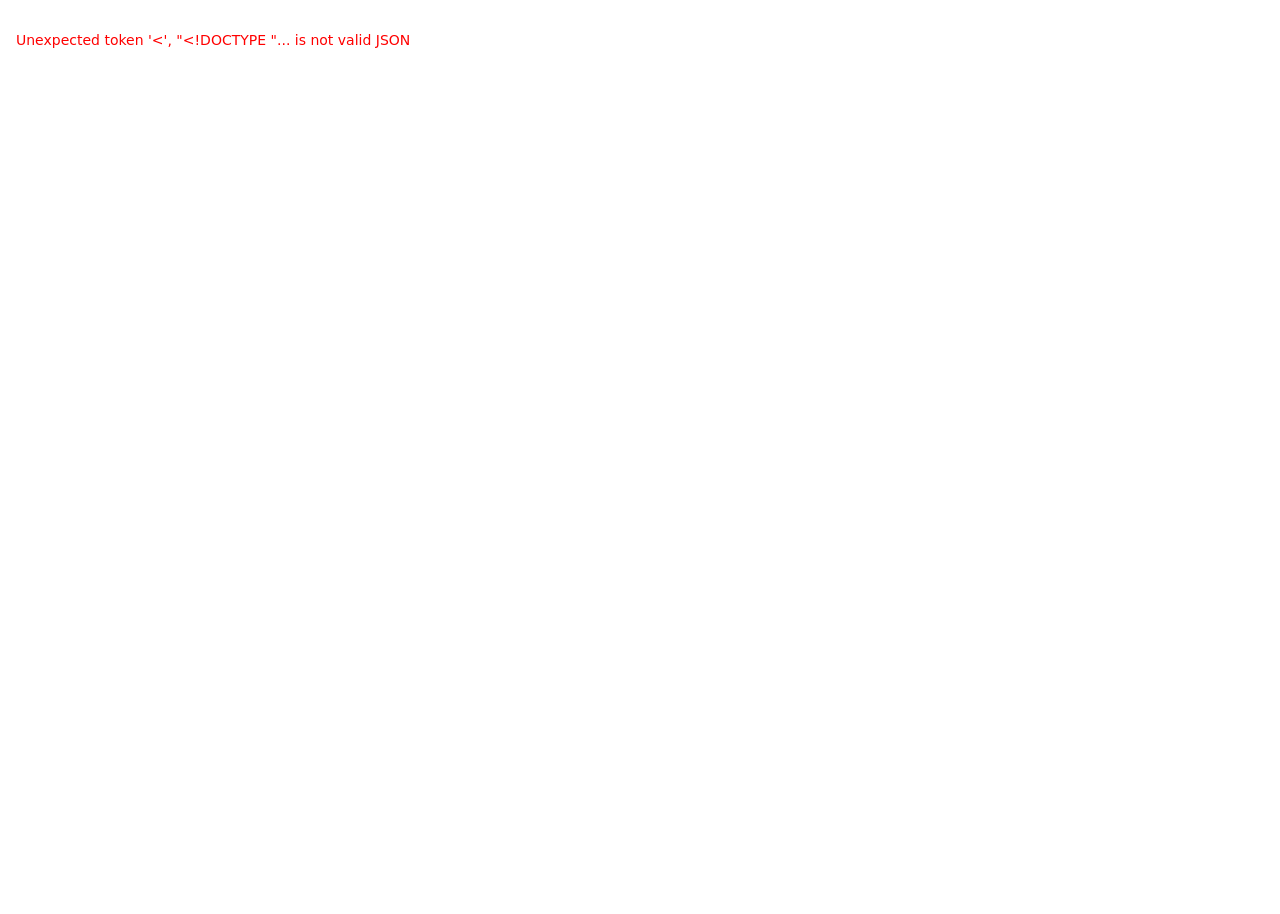
==== app/static/play.html @ 7329a9e6 "TradeDesk 出海工作台：INTERCITY HACK 宁波站赛道二作品 - 询盘收件箱（优先级打分）、询盘回复（英/西语 + 中文内部备忘 + 跨岗位任务） - 多平台上架（Amazon 美国" ====
<!doctype html>
<html lang="zh-CN">
<head>
<meta charset="utf-8">
<meta name="viewport" content="width=device-width, initial-scale=1, viewport-fit=cover">
<title>AI 找茬挑战 · TradeDesk</title>
<link rel="stylesheet" href="style.css?v=9">
<style>
body{background:hsl(var(--background))}
.wrap{max-width:560px;margin:0 auto;padding:16px 16px 40px}
.hero{display:flex;gap:12px;align-items:center;margin:8px 0 16px}
.hero h1{font-size:20px;margin:0}.hero p{margin:2px 0 0;font-size:13px;color:hsl(var(--muted-foreground))}
.text{font-size:19px;line-height:2.1;padding:18px;user-select:none;-webkit-user-select:none}
.tok{display:inline;padding:3px 2px;border-radius:6px;cursor:pointer;transition:background .12s}
.tok.on{background:hsl(var(--brand) / .22);box-shadow:inset 0 -2px 0 hsl(var(--brand))}
.tok.ai{box-shadow:inset 0 -3px 0 hsl(var(--red))}
.tok.ai.on{background:hsl(var(--green) / .25);box-shadow:inset 0 -3px 0 hsl(var(--green))}
.res{display:flex;gap:10px;padding:10px 0;border-top:1px solid hsl(var(--border));font-size:14px}
.res .ok{color:hsl(var(--green))}.res .no{color:hsl(var(--red))}
.big{font-size:44px;font-weight:800;letter-spacing:-.03em}
.screen{display:grid;grid-template-columns:auto 1fr;gap:48px;align-items:center;max-width:1200px;margin:40px auto;padding:0 24px}
.screen h1{font-size:44px;margin:0 0 8px}.screen p{font-size:20px;color:hsl(var(--muted-foreground))}
#qr{background:#fff;padding:18px;border-radius:18px;box-shadow:var(--shadow-lg)}
#qr img{display:block;width:340px;height:340px;image-rendering:pixelated}
.lb{font-size:22px}.lb .tbl td{padding:12px 14px;font-size:20px}
@media (max-width:900px){.screen{grid-template-columns:1fr}}
</style>
</head>
<body>
<div id="app"></div>
<script src="vendor/qrcode.js"></script>
<script src="play.js?v=1"></script>
</body>
</html>
---- app/static/style.css ----
/* TradeDesk — design tokens adapted from shadcn/ui (MIT, zinc theme), icons from Lucide (ISC). */
:root{
  --background:0 0% 100%; --foreground:240 10% 3.9%;
  --card:0 0% 100%; --muted:240 4.8% 95.9%; --muted-foreground:240 3.8% 46.1%;
  --border:240 5.9% 90%; --ring:240 5.9% 10%;
  --primary:240 5.9% 10%; --primary-foreground:0 0% 98%;
  --accent:240 4.8% 95.9%;
  --brand:221 83% 53%; --brand-soft:221 100% 97%;
  --red:0 72% 51%; --red-soft:0 86% 97%; --amber:32 95% 44%; --amber-soft:48 100% 96%;
  --green:142 71% 36%; --green-soft:138 76% 97%;
  --mark:48 96% 77%;
  --sidebar:240 4.8% 97.6%;
  --radius:10px;
  --shadow-sm:0 1px 2px rgb(0 0 0 / .05);
  --shadow:0 1px 3px rgb(0 0 0 / .08),0 1px 2px -1px rgb(0 0 0 / .08);
  --shadow-lg:0 10px 30px -10px rgb(0 0 0 / .18);
  color-scheme:light;
}
:root[data-theme="dark"]{
  --background:240 10% 3.9%; --foreground:0 0% 98%;
  --card:240 6% 6.5%; --muted:240 3.7% 15.9%; --muted-foreground:240 5% 64.9%;
  --border:240 3.7% 15.9%; --ring:240 4.9% 83.9%;
  --primary:0 0% 98%; --primary-foreground:240 5.9% 10%;
  --accent:240 3.7% 15.9%;
  --brand:217 91% 65%; --brand-soft:221 50% 14%;
  --red:0 84% 66%; --red-soft:0 40% 13%; --amber:38 92% 60%; --amber-soft:38 50% 12%;
  --green:142 65% 52%; --green-soft:142 40% 11%;
  --mark:45 70% 32%;
  --sidebar:240 6% 6%;
  color-scheme:dark;
}
@media (prefers-color-scheme:dark){
  :root:not([data-theme="light"]){
    --background:240 10% 3.9%; --foreground:0 0% 98%;
    --card:240 6% 6.5%; --muted:240 3.7% 15.9%; --muted-foreground:240 5% 64.9%;
    --border:240 3.7% 15.9%; --ring:240 4.9% 83.9%;
    --primary:0 0% 98%; --primary-foreground:240 5.9% 10%;
    --accent:240 3.7% 15.9%;
    --brand:217 91% 65%; --brand-soft:221 50% 14%;
    --red:0 84% 66%; --red-soft:0 40% 13%; --amber:38 92% 60%; --amber-soft:38 50% 12%;
    --green:142 65% 52%; --green-soft:142 40% 11%;
    --mark:45 70% 32%; --sidebar:240 6% 6%;
    color-scheme:dark;
  }
}

*{box-sizing:border-box}
html,body{margin:0;height:100%}
body{background:hsl(var(--background));color:hsl(var(--foreground));
  font:14px/1.55 -apple-system,BlinkMacSystemFont,"SF Pro Text","PingFang SC","Hiragino Sans GB","Microsoft YaHei",system-ui,sans-serif;
  -webkit-font-smoothing:antialiased;font-feature-settings:"cv11","ss01"}
a{color:hsl(var(--brand));text-decoration:none}a:hover{text-decoration:underline}
code,.mono{font-family:ui-monospace,"SF Mono",Menlo,Consolas,monospace;font-size:12.5px}
.ic{width:16px;height:16px;flex:none;vertical-align:-3px}
.ic.sm{width:14px;height:14px}.ic.lg{width:20px;height:20px}
::selection{background:hsl(var(--brand) / .25)}

/* ---------- shell */
.shell{display:grid;grid-template-columns:248px 1fr;min-height:100vh}
.sidebar{position:sticky;top:0;height:100vh;background:hsl(var(--sidebar));border-right:1px solid hsl(var(--border));display:flex;flex-direction:column;padding:14px 12px}
.brand{display:flex;align-items:center;gap:10px;padding:6px 8px 16px}
.logo{width:34px;height:34px;border-radius:9px;display:grid;place-items:center;color:#fff;
  background:linear-gradient(135deg,hsl(221 83% 53%),hsl(262 83% 58%));box-shadow:0 4px 14px -4px hsl(221 83% 53% / .6)}
.brand b{display:block;font-size:15px;letter-spacing:-.01em}.brand small{color:hsl(var(--muted-foreground));font-size:12px}
.nav-label{font-size:11px;font-weight:600;color:hsl(var(--muted-foreground));text-transform:uppercase;letter-spacing:.06em;padding:12px 10px 6px}
.nav{display:flex;flex-direction:column;gap:2px}
.nav button{all:unset;display:flex;align-items:center;gap:10px;padding:8px 10px;border-radius:8px;cursor:pointer;color:hsl(var(--muted-foreground));font-weight:500}
.nav button:hover{background:hsl(var(--accent));color:hsl(var(--foreground))}
.nav button.on{background:hsl(var(--card));color:hsl(var(--foreground));box-shadow:var(--shadow);}
.nav button .kbd{margin-left:auto}
.nav button:focus-visible{outline:2px solid hsl(var(--ring));outline-offset:1px}
.side-foot{margin-top:auto;display:flex;flex-direction:column;gap:8px}
.model-card{border:1px solid hsl(var(--border));background:hsl(var(--card));border-radius:var(--radius);padding:10px 12px;font-size:12px}
.model-card .row{display:flex;align-items:center;justify-content:space-between;gap:8px}
.model-card b{font-size:12.5px}
.dot{width:8px;height:8px;border-radius:50%;display:inline-block;background:hsl(var(--green));box-shadow:0 0 0 3px hsl(var(--green) / .18)}
.dot.live{animation:pulse 2s infinite}.dot.replay{background:hsl(var(--amber));box-shadow:0 0 0 3px hsl(var(--amber) / .2)}
@keyframes pulse{0%,100%{box-shadow:0 0 0 3px hsl(var(--green) / .18)}50%{box-shadow:0 0 0 6px hsl(var(--green) / 0)}}

.main{min-width:0;display:flex;flex-direction:column}
.topbar{position:sticky;top:0;z-index:5;display:flex;align-items:center;gap:12px;padding:12px 28px;border-bottom:1px solid hsl(var(--border));
  background:hsl(var(--background) / .8);backdrop-filter:saturate(180%) blur(10px)}
.crumbs{display:flex;align-items:center;gap:6px;color:hsl(var(--muted-foreground));font-size:13px}
.crumbs b{color:hsl(var(--foreground));font-weight:600}
.topbar .spacer{flex:1}
.content{padding:24px 28px 120px;max-width:1440px;width:100%}
.page{display:none;animation:fade .25s ease}.page.on{display:block}
@keyframes fade{from{opacity:0;transform:translateY(4px)}to{opacity:1;transform:none}}
.page-head{display:flex;align-items:flex-end;justify-content:space-between;gap:16px;margin-bottom:20px;flex-wrap:wrap}
.page-head h1{font-size:24px;letter-spacing:-.02em;margin:0 0 4px}
.page-head p{margin:0;color:hsl(var(--muted-foreground))}

/* ---------- primitives */
.card{background:hsl(var(--card));border:1px solid hsl(var(--border));border-radius:calc(var(--radius) + 2px);box-shadow:var(--shadow-sm);min-width:0}
.card-h{display:flex;align-items:center;justify-content:space-between;gap:12px;padding:14px 16px;border-bottom:1px solid hsl(var(--border))}
.card-h h3{margin:0;font-size:14px;font-weight:600;display:flex;align-items:center;gap:8px}
.card-h p{margin:2px 0 0;font-size:12.5px;color:hsl(var(--muted-foreground))}
.card-b{padding:16px}
.muted{color:hsl(var(--muted-foreground))}
.small{font-size:12.5px}
.btn{all:unset;box-sizing:border-box;display:inline-flex;align-items:center;justify-content:center;gap:8px;height:36px;padding:0 14px;border-radius:8px;font-weight:500;cursor:pointer;white-space:nowrap;
  border:1px solid hsl(var(--border));background:hsl(var(--card));color:hsl(var(--foreground));box-shadow:var(--shadow-sm);transition:background .15s,opacity .15s,transform .05s}
.btn:hover{background:hsl(var(--accent))}
.btn:active{transform:translateY(1px)}
.btn:focus-visible{outline:2px solid hsl(var(--ring));outline-offset:2px}
.btn.primary{background:hsl(var(--primary));color:hsl(var(--primary-foreground));border-color:transparent}
.btn.primary:hover{opacity:.9}
.btn.brand{background:hsl(var(--brand));color:#fff;border-color:transparent}
.btn.ghost{border-color:transparent;box-shadow:none;background:transparent}
.btn.ghost:hover{background:hsl(var(--accent))}
.btn.sm{height:30px;padding:0 10px;font-size:12.5px}
.btn.icon{width:34px;padding:0}
.btn[disabled]{opacity:.55;pointer-events:none}
.kbd{font:11px ui-monospace,Menlo,monospace;border:1px solid hsl(var(--border));border-bottom-width:2px;border-radius:5px;padding:1px 5px;color:hsl(var(--muted-foreground));background:hsl(var(--background))}
.btn.primary .kbd{background:transparent;color:inherit;border-color:hsl(var(--primary-foreground) / .3);opacity:.8}
label.field{display:flex;flex-direction:column;gap:6px;font-size:12.5px;font-weight:500;margin-bottom:14px}
textarea,input[type=text],input[type=search],select{font:inherit;color:hsl(var(--foreground));background:hsl(var(--background));border:1px solid hsl(var(--border));border-radius:8px;padding:8px 10px;width:100%;
  box-shadow:var(--shadow-sm);transition:border-color .15s,box-shadow .15s}
textarea{resize:vertical;line-height:1.55}
textarea:focus,input:focus,select:focus{outline:none;border-color:hsl(var(--ring) / .6);box-shadow:0 0 0 3px hsl(var(--ring) / .12)}
.badge{display:inline-flex;align-items:center;gap:5px;height:22px;padding:0 8px;border-radius:999px;font-size:11.5px;font-weight:600;border:1px solid hsl(var(--border));background:hsl(var(--background));color:hsl(var(--muted-foreground));white-space:nowrap}
.badge.red{background:hsl(var(--red-soft));color:hsl(var(--red));border-color:hsl(var(--red) / .25)}
.badge.amber{background:hsl(var(--amber-soft));color:hsl(var(--amber));border-color:hsl(var(--amber) / .3)}
.badge.green{background:hsl(var(--green-soft));color:hsl(var(--green));border-color:hsl(var(--green) / .3)}
.badge.brand{background:hsl(var(--brand-soft));color:hsl(var(--brand));border-color:hsl(var(--brand) / .25)}
.badge.solid{background:hsl(var(--foreground));color:hsl(var(--background));border-color:transparent}
.sep{height:1px;background:hsl(var(--border));margin:14px 0}
.grid{display:grid;gap:16px}
.g2{grid-template-columns:repeat(2,minmax(0,1fr))}.g3{grid-template-columns:repeat(3,minmax(0,1fr))}.g4{grid-template-columns:repeat(4,minmax(0,1fr))}
.row{display:flex;align-items:center;gap:8px;flex-wrap:wrap}
.stack{display:flex;flex-direction:column;gap:16px}
.seg{display:inline-flex;padding:3px;border-radius:9px;background:hsl(var(--muted));gap:2px}
.seg button{all:unset;padding:5px 12px;border-radius:7px;font-size:12.5px;font-weight:500;color:hsl(var(--muted-foreground));cursor:pointer;display:inline-flex;gap:6px;align-items:center}
.seg button.on{background:hsl(var(--card));color:hsl(var(--foreground));box-shadow:var(--shadow)}
.tabs{display:flex;gap:2px;border-bottom:1px solid hsl(var(--border));padding:0 12px}
.tabs button{all:unset;padding:10px 12px;font-size:13px;font-weight:500;color:hsl(var(--muted-foreground));cursor:pointer;border-bottom:2px solid transparent;margin-bottom:-1px;display:inline-flex;gap:6px;align-items:center}
.tabs button.on{color:hsl(var(--foreground));border-color:hsl(var(--foreground))}
.tabs button:disabled{opacity:.4;cursor:default}

/* ---------- overview */
.stat{padding:16px}
.stat .k{display:flex;justify-content:space-between;align-items:center;color:hsl(var(--muted-foreground));font-size:12.5px;font-weight:500}
.stat .v{font-size:30px;font-weight:700;letter-spacing:-.03em;margin-top:6px;font-variant-numeric:tabular-nums}
.stat .v small{font-size:14px;color:hsl(var(--muted-foreground));font-weight:500}
.stat .d{font-size:12px;color:hsl(var(--muted-foreground));margin-top:2px}
.bars{display:flex;flex-direction:column;gap:8px}
.bar{display:grid;grid-template-columns:120px 1fr 28px;gap:10px;align-items:center;font-size:12.5px}
.bar .t{height:8px;border-radius:99px;background:hsl(var(--muted));overflow:hidden}
.bar .t i{display:block;height:100%;border-radius:99px;background:hsl(var(--brand))}
.flow{display:flex;align-items:stretch;gap:0;overflow-x:auto;padding:4px 2px}
.flow .node{flex:1 1 0;min-width:140px;border:1px solid hsl(var(--border));border-radius:10px;padding:12px;background:hsl(var(--background))}
.flow .node b{display:flex;align-items:center;gap:6px;font-size:13px}
.flow .node p{margin:4px 0 0;font-size:12px;color:hsl(var(--muted-foreground))}
.flow .node.guard{border-color:hsl(var(--brand) / .5);background:hsl(var(--brand-soft))}
.flow .arrow{display:grid;place-items:center;width:28px;color:hsl(var(--muted-foreground));flex:none}
.wf{padding:18px;display:flex;flex-direction:column;gap:10px;position:relative;overflow:hidden}
.wf .tag{font-size:11.5px;font-weight:600;color:hsl(var(--brand))}
.wf h3{margin:0;font-size:17px;letter-spacing:-.01em}
.wf p{margin:0;color:hsl(var(--muted-foreground));font-size:13px}
.wf .chips{display:flex;gap:6px;flex-wrap:wrap}
.wf::after{content:"";position:absolute;right:-40px;top:-40px;width:160px;height:160px;border-radius:50%;background:radial-gradient(hsl(var(--brand) / .14),transparent 70%)}
table.tbl{width:100%;border-collapse:collapse;font-size:13px}
.tbl th{text-align:left;font-weight:500;color:hsl(var(--muted-foreground));font-size:12px;padding:10px 12px;border-bottom:1px solid hsl(var(--border));white-space:nowrap}
.tbl td{padding:10px 12px;border-bottom:1px solid hsl(var(--border));vertical-align:top}
.tbl tr:last-child td{border-bottom:0}
.tbl tbody tr{cursor:pointer;transition:background .12s}.tbl tbody tr:hover{background:hsl(var(--muted) / .5)}
.tbl tr.detail{cursor:default}.tbl tr.detail:hover{background:transparent}
.empty{padding:40px 20px;text-align:center;color:hsl(var(--muted-foreground))}
.empty .ic{width:28px;height:28px;margin-bottom:8px}

/* ---------- workbench */
.bench{display:grid;grid-template-columns:380px minmax(0,1fr);gap:16px;align-items:start}
.bench>.left{position:sticky;top:76px}
.samples{display:flex;flex-direction:column;gap:6px;margin-bottom:14px}
.sample{all:unset;display:flex;gap:10px;align-items:flex-start;padding:10px;border:1px solid hsl(var(--border));border-radius:9px;cursor:pointer;transition:border-color .15s,background .15s}
.sample:hover{background:hsl(var(--muted) / .5)}
.sample.on{border-color:hsl(var(--foreground));box-shadow:0 0 0 1px hsl(var(--foreground))}
.sample .flag{font-size:20px;line-height:1}
.sample b{display:block;font-size:13px}.sample span{font-size:12px;color:hsl(var(--muted-foreground))}
.steps{display:flex;gap:0;align-items:center;padding:12px 16px;border-bottom:1px solid hsl(var(--border));overflow-x:auto}
.step{display:flex;align-items:center;gap:8px;font-size:12.5px;color:hsl(var(--muted-foreground));white-space:nowrap}
.step .n{width:22px;height:22px;border-radius:50%;display:grid;place-items:center;border:1px solid hsl(var(--border));font-size:11px;font-weight:600;background:hsl(var(--background))}
.step.done{color:hsl(var(--foreground))}.step.done .n{background:hsl(var(--foreground));color:hsl(var(--background));border-color:transparent}
.step.run .n{border-color:hsl(var(--brand));color:hsl(var(--brand))}
.step .t{font-size:11px;color:hsl(var(--muted-foreground));font-variant-numeric:tabular-nums}
.step-line{flex:1;min-width:24px;height:1px;background:hsl(var(--border));margin:0 10px}
.spin{animation:spin 1s linear infinite}@keyframes spin{to{transform:rotate(360deg)}}
.skel{border-radius:6px;background:linear-gradient(90deg,hsl(var(--muted)) 0%,hsl(var(--muted) / .4) 50%,hsl(var(--muted)) 100%);background-size:200% 100%;animation:shimmer 1.4s infinite}
@keyframes shimmer{from{background-position:200% 0}to{background-position:-200% 0}}
.result{display:grid;grid-template-columns:minmax(0,1.55fr) minmax(320px,1fr);gap:16px;align-items:start}
.doc{white-space:pre-wrap;word-wrap:break-word;font-size:14px;line-height:1.7;padding:18px 20px}
.doc.compact{padding:12px 14px;font-size:13.5px}
mark{background:hsl(var(--mark) / .55);color:inherit;border-radius:3px;padding:1px 1px;cursor:pointer;transition:background .15s, box-shadow .15s}
mark.red{box-shadow:inset 0 -2px 0 hsl(var(--red))}mark.amber{box-shadow:inset 0 -2px 0 hsl(var(--amber))}
mark.hot{background:hsl(var(--mark));box-shadow:0 0 0 2px hsl(var(--brand))}
sup.fn{font-size:10px;font-weight:700;color:hsl(var(--muted-foreground));margin-left:1px}
.risk-hero{display:flex;align-items:center;gap:14px;padding:16px}
.risk-ring{width:52px;height:52px;border-radius:50%;display:grid;place-items:center;flex:none}
.risk-ring.red{background:hsl(var(--red-soft));color:hsl(var(--red))}.risk-ring.amber{background:hsl(var(--amber-soft));color:hsl(var(--amber))}.risk-ring.green{background:hsl(var(--green-soft));color:hsl(var(--green))}
.risk-ring .ic{width:26px;height:26px}
.risk-hero b{font-size:16px;display:block}.risk-hero span{font-size:12.5px;color:hsl(var(--muted-foreground))}
.counts{display:flex;gap:6px;margin-left:auto}
.findings{display:flex;flex-direction:column;gap:10px;padding:0 16px 16px}
.finding{border:1px solid hsl(var(--border));border-radius:10px;padding:12px;position:relative;transition:border-color .15s,box-shadow .15s;background:hsl(var(--card))}
.finding::before{content:"";position:absolute;left:-1px;top:10px;bottom:10px;width:3px;border-radius:3px;background:hsl(var(--amber))}
.finding.red::before{background:hsl(var(--red))}
.finding:hover,.finding.hot{border-color:hsl(var(--ring) / .35);box-shadow:var(--shadow)}
.finding .h{display:flex;gap:8px;align-items:flex-start}
.finding .h .num{font:600 11px ui-monospace,Menlo,monospace;color:hsl(var(--muted-foreground));padding-top:2px}
.finding .h b{font-size:13.5px;font-weight:600;line-height:1.45}
.finding .q{margin:8px 0 0;font:12.5px ui-monospace,Menlo,monospace;background:hsl(var(--muted));padding:6px 8px;border-radius:6px;word-break:break-word}
.finding .fix{margin-top:8px;font-size:13px;display:flex;gap:6px;color:hsl(var(--foreground))}
.finding .fix .ic{color:hsl(var(--green));margin-top:2px}
.src{margin-top:10px;padding-top:10px;border-top:1px dashed hsl(var(--border));font-size:12px;color:hsl(var(--muted-foreground));display:flex;flex-direction:column;gap:4px}
.src .who{display:flex;gap:6px;align-items:center;flex-wrap:wrap;color:hsl(var(--foreground))}
.src blockquote{margin:0;padding-left:8px;border-left:2px solid hsl(var(--border));font-style:italic}
.callout{display:flex;gap:10px;padding:12px 14px;border-radius:10px;border:1px solid hsl(var(--border));background:hsl(var(--muted) / .45);font-size:12.5px;margin:0 16px 16px}
.callout.warn{background:hsl(var(--amber-soft));border-color:hsl(var(--amber) / .3);color:hsl(var(--foreground))}
.callout .ic{margin-top:2px;flex:none}
.callout details summary{cursor:pointer}
.chips{display:flex;gap:6px;flex-wrap:wrap}
.chip{all:unset;cursor:pointer;font-size:12px;padding:4px 10px;border-radius:999px;border:1px solid hsl(var(--border));background:hsl(var(--background));color:hsl(var(--muted-foreground));transition:all .15s}
.chip:hover{color:hsl(var(--foreground));border-color:hsl(var(--ring) / .4)}
.chip.on{background:hsl(var(--foreground));color:hsl(var(--background));border-color:transparent}
.composer{position:sticky;bottom:16px;z-index:4;margin-top:16px;border:1px solid hsl(var(--border));background:hsl(var(--card) / .92);backdrop-filter:blur(10px);border-radius:14px;box-shadow:var(--shadow-lg);padding:10px}
.composer .in{display:flex;gap:8px;align-items:flex-end}
.composer textarea{border:0;box-shadow:none;background:transparent;resize:none;min-height:40px;max-height:140px}
.composer textarea:focus{box-shadow:none}
.composer .chips{padding:2px 4px 6px}
.rounds{display:flex;gap:6px;align-items:center;flex-wrap:wrap}
.round{all:unset;cursor:pointer;display:inline-flex;align-items:center;gap:6px;height:28px;padding:0 10px;border-radius:8px;border:1px solid hsl(var(--border));font-size:12.5px;font-weight:500}
.round.on{background:hsl(var(--foreground));color:hsl(var(--background));border-color:transparent}
.round .d{width:7px;height:7px;border-radius:50%}
.round .d.red{background:hsl(var(--red))}.round .d.amber{background:hsl(var(--amber))}.round .d.green{background:hsl(var(--green))}
.diff ins{background:hsl(var(--green) / .18);text-decoration:none;border-radius:3px;padding:0 1px}
.diff del{background:hsl(var(--red) / .16);color:hsl(var(--red));border-radius:3px;padding:0 1px}
.analysis-grid{display:grid;grid-template-columns:260px minmax(0,1fr);gap:0}
.buyer{padding:16px;border-right:1px solid hsl(var(--border))}
.avatar{width:42px;height:42px;border-radius:12px;display:grid;place-items:center;font-size:22px;background:hsl(var(--muted))}
.kv{display:grid;grid-template-columns:auto 1fr;gap:4px 10px;font-size:12.5px;margin-top:12px}
.kv span{color:hsl(var(--muted-foreground))}
.items{padding:12px 16px;display:flex;flex-direction:column;gap:8px}
.item{display:flex;gap:10px;font-size:13px;align-items:flex-start}
.item .q{color:hsl(var(--muted-foreground));font-size:12px;font-style:italic}
.section-t{font-size:11.5px;font-weight:600;color:hsl(var(--muted-foreground));text-transform:uppercase;letter-spacing:.05em;margin:6px 0 2px}
.brief{font-size:13.5px;line-height:1.7;white-space:pre-wrap;padding:18px 20px}

/* ---------- listing previews */
.products{display:grid;grid-template-columns:1fr 1fr;gap:8px;margin-bottom:14px}
.product{all:unset;cursor:pointer;border:1px solid hsl(var(--border));border-radius:10px;padding:10px;display:flex;flex-direction:column;gap:4px;transition:all .15s}
.product.on{border-color:hsl(var(--foreground));box-shadow:0 0 0 1px hsl(var(--foreground))}
.product b{font-size:13px}.product span{font-size:12px;color:hsl(var(--muted-foreground))}
.toggle{display:flex;align-items:center;justify-content:space-between;gap:10px;padding:10px 12px;border:1px solid hsl(var(--border));border-radius:9px;margin-bottom:8px;cursor:pointer}
.toggle input{display:none}
.switch{width:34px;height:20px;border-radius:99px;background:hsl(var(--muted));position:relative;transition:background .15s;flex:none}
.switch::after{content:"";position:absolute;top:2px;left:2px;width:16px;height:16px;border-radius:50%;background:#fff;box-shadow:var(--shadow);transition:transform .15s}
.toggle input:checked+.switch{background:hsl(var(--foreground))}
.toggle input:checked+.switch::after{transform:translateX(14px)}
.plat{display:flex;align-items:center;gap:10px}
.plat .pl{width:28px;height:28px;border-radius:8px;display:grid;place-items:center;color:#fff;font-weight:800;font-size:13px}
.pl.amz{background:linear-gradient(135deg,#ff9900,#f08804)}.pl.tt{background:linear-gradient(135deg,#25f4ee,#000 45%,#fe2c55)}
.amz-preview{padding:18px 20px}
.amz-preview .t{font-size:18px;line-height:1.35;font-weight:500;color:hsl(var(--foreground))}
.amz-preview .meta{font-size:12px;color:hsl(var(--muted-foreground));margin:6px 0 12px}
.amz-preview ul{margin:0;padding-left:18px;display:flex;flex-direction:column;gap:6px}
.amz-preview li{font-size:13.5px;line-height:1.55}
.amz-preview .desc{margin-top:14px;font-size:13px;color:hsl(var(--muted-foreground));white-space:pre-wrap}
.amz-preview .st{margin-top:12px;font-size:12px}
.phone-wrap{display:grid;grid-template-columns:230px minmax(0,1fr);gap:16px;padding:16px;align-items:start}
.phone{width:230px;height:460px;border-radius:34px;background:#0a0a0a;padding:9px;box-shadow:0 20px 40px -18px rgb(0 0 0 / .6),inset 0 0 0 2px #2a2a2a;position:relative}
.screen{width:100%;height:100%;border-radius:26px;overflow:hidden;position:relative;color:#fff;
  background:radial-gradient(120% 70% at 30% 20%,#2b3a67 0%,#141a2e 45%,#07090f 100%)}
.screen .notch{position:absolute;top:7px;left:50%;transform:translateX(-50%);width:70px;height:18px;border-radius:12px;background:#000}
.screen .hook{position:absolute;top:70px;left:14px;right:14px;font-size:19px;font-weight:800;line-height:1.25;text-shadow:0 2px 8px rgb(0 0 0 / .6)}
.screen .kettle{position:absolute;top:170px;left:50%;transform:translateX(-50%);opacity:.9}
.screen .cap{position:absolute;left:12px;right:50px;bottom:56px;font-size:11.5px;line-height:1.4;text-shadow:0 1px 4px rgb(0 0 0 / .7)}
.screen .tags{position:absolute;left:12px;right:50px;bottom:18px;font-size:11px;font-weight:600;color:#e6f0ff;line-height:1.3}
.screen .rail{position:absolute;right:10px;bottom:70px;display:flex;flex-direction:column;gap:14px;align-items:center;font-size:10px}
.screen .rail i{width:30px;height:30px;border-radius:50%;background:rgb(255 255 255 / .16);display:block}
.shots{display:flex;flex-direction:column;gap:8px}
.shot{border:1px solid hsl(var(--border));border-radius:9px;padding:9px 11px;font-size:13px}
.shot .s{font-size:11.5px;color:hsl(var(--muted-foreground));display:flex;gap:6px;align-items:center}
.fieldlab{font-size:11px;font-weight:600;color:hsl(var(--muted-foreground));text-transform:uppercase;letter-spacing:.05em;margin:12px 0 4px;display:flex;gap:8px;align-items:center}

/* ---------- logs */
.run{margin-bottom:12px}
.run .steps-t{padding:8px 16px 14px;display:flex;flex-direction:column;gap:6px}
.lrow{display:grid;grid-template-columns:160px minmax(0,1fr) 70px;gap:10px;align-items:center;font-size:12.5px}
.lrow .bar{display:block;height:8px;border-radius:99px;background:hsl(var(--brand) / .8)}
.lrow .bar.rule{background:hsl(var(--muted-foreground) / .4)}
pre.json{margin:0;max-height:340px;overflow:auto;font-size:12px;line-height:1.5;background:hsl(var(--muted) / .5);padding:12px;border-radius:8px;white-space:pre-wrap;word-break:break-word}

/* ---------- toast */
.toasts{position:fixed;right:20px;bottom:20px;display:flex;flex-direction:column;gap:8px;z-index:50}
.toast{min-width:280px;max-width:420px;background:hsl(var(--card));border:1px solid hsl(var(--border));border-radius:12px;box-shadow:var(--shadow-lg);padding:12px 14px;display:flex;gap:10px;font-size:13px;animation:fade .2s}
.toast.err .ic{color:hsl(var(--red))}.toast.ok .ic{color:hsl(var(--green))}

/* ---------- responsive */
@media (max-width:1180px){.result{grid-template-columns:1fr}.g4{grid-template-columns:repeat(2,minmax(0,1fr))}}
@media (max-width:980px){.bench{grid-template-columns:1fr}.bench>.left{position:static}.analysis-grid{grid-template-columns:1fr}.buyer{border-right:0;border-bottom:1px solid hsl(var(--border))}.g3{grid-template-columns:1fr}}
@media (max-width:820px){
  .shell{grid-template-columns:1fr}
  .sidebar{position:sticky;top:0;z-index:10;height:auto;flex-direction:row;align-items:center;padding:8px 12px;overflow-x:auto;gap:8px;border-right:0;border-bottom:1px solid hsl(var(--border))}
  .brand{padding:0}.brand div,.nav-label,.side-foot{display:none}
  .nav{flex-direction:row}.nav button{padding:7px 9px}.nav button span.t{display:none}.nav button .kbd{display:none}
  .topbar{display:none}
  .content{padding:16px 16px 120px}
  .g2,.g4{grid-template-columns:1fr}
  .phone-wrap{grid-template-columns:1fr;justify-items:center}
  .bar{grid-template-columns:90px 1fr 24px}
  .lrow{grid-template-columns:110px minmax(0,1fr) 54px}
}
@media (prefers-reduced-motion:reduce){*{animation:none!important;transition:none!important}}
.io{margin:-2px 0 6px 170px}
@media (max-width:820px){.io{margin-left:0}}
/* after a run the input column folds away so the result gets the full width */
.bench.collapsed{grid-template-columns:minmax(0,1fr)}
.bench.collapsed>.left{display:none}
.steps-wrap{display:flex;align-items:center;gap:8px;padding-right:12px}
.steps-wrap .steps{flex:1;border-bottom:0}
.card>.steps-wrap{border-bottom:1px solid hsl(var(--border))}
/* phone preview: clamp text so caption, tags and hook never overlap */
.screen .hook{display:-webkit-box;-webkit-line-clamp:4;-webkit-box-orient:vertical;overflow:hidden;top:56px;font-size:18px}
.screen .kettle{top:205px}
.screen .cap{bottom:62px;display:-webkit-box;-webkit-line-clamp:3;-webkit-box-orient:vertical;overflow:hidden}
.screen .tags{bottom:16px;display:-webkit-box;-webkit-line-clamp:2;-webkit-box-orient:vertical;overflow:hidden}
body.demo .toasts{display:none}

/* ---------- product board */
.g5{grid-template-columns:repeat(5,minmax(0,1fr))}
@media (max-width:1180px){.g5{grid-template-columns:repeat(3,minmax(0,1fr))}}
@media (max-width:820px){.g5{grid-template-columns:repeat(2,minmax(0,1fr))}}
.stat .v.red{color:hsl(var(--red))}.stat .v.amber{color:hsl(var(--amber))}.stat .v.green{color:hsl(var(--green))}
.board-wrap{overflow-x:auto}
table.board{width:100%;border-collapse:separate;border-spacing:0;font-size:13px;min-width:860px}
.board th{position:sticky;top:0;background:hsl(var(--card));text-align:left;font-weight:500;color:hsl(var(--muted-foreground));font-size:12px;padding:10px 12px;border-bottom:1px solid hsl(var(--border));white-space:nowrap}
.board td{padding:12px;border-bottom:1px solid hsl(var(--border));vertical-align:middle}
.board tr:last-child td{border-bottom:0}
.board tr.sel td{background:hsl(var(--brand-soft) / .5)}
.prod{display:flex;gap:12px;align-items:center;min-width:230px}
.thumb{width:52px;height:52px;border-radius:10px;border:1px solid hsl(var(--border));background:#fff;display:grid;place-items:center;overflow:hidden;flex:none;color:hsl(var(--muted-foreground))}
.thumb img{width:100%;height:100%;object-fit:contain}
.prod b{display:block;font-size:13.5px}.prod span{display:block;font-size:12px;color:hsl(var(--muted-foreground))}
.cell{all:unset;cursor:pointer;display:flex;flex-direction:column;gap:4px;padding:8px 10px;border-radius:10px;border:1px solid hsl(var(--border));min-width:150px;transition:all .15s;background:hsl(var(--background))}
.cell:hover{border-color:hsl(var(--ring) / .4);box-shadow:var(--shadow)}
.cell .st{display:flex;align-items:center;gap:6px;font-weight:600;font-size:12.5px}
.cell .st i{width:8px;height:8px;border-radius:50%;background:hsl(var(--muted-foreground) / .4)}
.cell.red .st i{background:hsl(var(--red))}.cell.amber .st i{background:hsl(var(--amber))}.cell.green .st i{background:hsl(var(--green))}
.cell.listed .st i{background:hsl(var(--brand))}
.cell.none{border-style:dashed;color:hsl(var(--muted-foreground))}
.cell .meta{font-size:11.5px;color:hsl(var(--muted-foreground));display:flex;gap:6px;align-items:center}
.cell.running{border-color:hsl(var(--brand) / .6)}
.progress{height:6px;border-radius:99px;background:hsl(var(--muted));overflow:hidden;margin:12px 0 4px}
.progress i{display:block;height:100%;background:hsl(var(--brand));transition:width .3s}
input[type=checkbox].ck{width:16px;height:16px;accent-color:hsl(var(--foreground));cursor:pointer}

/* ---------- drawer (sheet) */
.scrim{position:fixed;inset:0;background:rgb(0 0 0 / .35);backdrop-filter:blur(2px);z-index:30;opacity:0;pointer-events:none;transition:opacity .2s}
.scrim.on{opacity:1;pointer-events:auto}
.sheet{position:fixed;top:0;right:0;bottom:0;width:min(820px,100vw);background:hsl(var(--background));border-left:1px solid hsl(var(--border));z-index:31;
  transform:translateX(100%);transition:transform .25s cubic-bezier(.2,.8,.2,1);display:flex;flex-direction:column;box-shadow:var(--shadow-lg)}
.sheet.on{transform:none}
.sheet-h{display:flex;align-items:center;gap:12px;padding:16px 20px;border-bottom:1px solid hsl(var(--border))}
.sheet-h h3{margin:0;font-size:16px}.sheet-h p{margin:2px 0 0;font-size:12.5px;color:hsl(var(--muted-foreground))}
.sheet-b{flex:1;overflow:auto;padding:16px 20px;display:flex;flex-direction:column;gap:16px}
.sheet-f{display:flex;gap:8px;justify-content:flex-end;align-items:center;padding:12px 20px;border-top:1px solid hsl(var(--border))}
.imgbox{position:relative;border:1px solid hsl(var(--border));border-radius:12px;background:
  repeating-conic-gradient(hsl(var(--muted)) 0 25%,transparent 0 50%) 50%/18px 18px;overflow:hidden}
.imgbox img{display:block;width:100%;height:auto}
.imgbox .bb{position:absolute;border:2px dashed hsl(var(--brand));border-radius:4px;pointer-events:none}
.imgbox .bb span{position:absolute;top:-22px;left:-2px;font-size:11px;background:hsl(var(--brand));color:#fff;padding:1px 6px;border-radius:4px;white-space:nowrap}
.metrics{display:grid;grid-template-columns:repeat(2,minmax(0,1fr));gap:8px}
.metric{border:1px solid hsl(var(--border));border-radius:10px;padding:10px 12px}
.metric span{display:block;font-size:11.5px;color:hsl(var(--muted-foreground))}.metric b{font-size:16px;font-variant-numeric:tabular-nums}
.metric.bad b{color:hsl(var(--red))}.metric.warn b{color:hsl(var(--amber))}.metric.ok b{color:hsl(var(--green))}
.samples-pick{display:flex;gap:8px;flex-wrap:wrap}
.samples-pick button{all:unset;cursor:pointer;width:72px;height:72px;border-radius:10px;border:1px solid hsl(var(--border));background:#fff;overflow:hidden;display:grid;place-items:center}
.samples-pick button.on{box-shadow:0 0 0 2px hsl(var(--foreground))}
.samples-pick img{width:100%;height:100%;object-fit:contain}
.evidence{font-size:12.5px;margin-top:6px;color:hsl(var(--foreground))}
.evidence b{font-weight:600}

/* ---------- inbox, tasks, eval */
.prio{display:inline-flex;flex-direction:column;align-items:center;justify-content:center;width:56px;height:56px;border-radius:14px;font-weight:800;font-size:20px;line-height:1;flex:none}
.prio small{font-size:11px;font-weight:600;margin-top:3px}
.prio.高{background:hsl(var(--green-soft));color:hsl(var(--green))}.prio.中{background:hsl(var(--amber-soft));color:hsl(var(--amber))}.prio.低{background:hsl(var(--muted));color:hsl(var(--muted-foreground))}
.prio.none{background:hsl(var(--muted));color:hsl(var(--muted-foreground));font-size:13px}
.mail{display:flex;gap:14px;align-items:flex-start;padding:14px 16px;border-bottom:1px solid hsl(var(--border))}
.mail:last-child{border-bottom:0}
.mail .body{flex:1;min-width:0}
.mail .body b{font-size:14px}
.mail .sum{font-size:13px;margin:4px 0 6px}
.mail .q{font-size:12.5px;color:hsl(var(--muted-foreground));white-space:nowrap;overflow:hidden;text-overflow:ellipsis}
.mail .side{display:flex;flex-direction:column;gap:6px;align-items:flex-end;flex:none}
.why{margin-top:8px;border:1px dashed hsl(var(--border));border-radius:10px;padding:8px 10px;font-size:12.5px}
.why div{display:grid;grid-template-columns:44px 1fr;gap:8px;padding:3px 0}
.why .d{font-weight:700;font-variant-numeric:tabular-nums;text-align:right}
.why .d.p{color:hsl(var(--green))}.why .d.n{color:hsl(var(--red))}
.kanban{display:grid;grid-template-columns:repeat(3,minmax(0,1fr));gap:12px;align-items:start}
.col{background:hsl(var(--muted) / .5);border-radius:12px;padding:10px;min-height:120px}
.col h4{margin:2px 4px 10px;font-size:13px;display:flex;justify-content:space-between}
.task{background:hsl(var(--card));border:1px solid hsl(var(--border));border-radius:10px;padding:10px;margin-bottom:8px;font-size:13px;box-shadow:var(--shadow-sm)}
.task .q{font-size:12px;color:hsl(var(--muted-foreground));margin-top:6px;font-style:italic}
.task .acts{display:flex;justify-content:space-between;margin-top:8px}
@media (max-width:820px){.kanban{grid-template-columns:1fr}.mail{flex-wrap:wrap}}
.evset .v{font-size:26px}
.chipset{display:flex;gap:4px;flex-wrap:wrap}
.mono-chip{font:600 11px ui-monospace,Menlo,monospace;padding:2px 6px;border-radius:6px;border:1px solid hsl(var(--border))}
.mono-chip.miss{border-color:hsl(var(--red) / .5);color:hsl(var(--red))}.mono-chip.extra{border-color:hsl(var(--amber) / .6);color:hsl(var(--amber))}
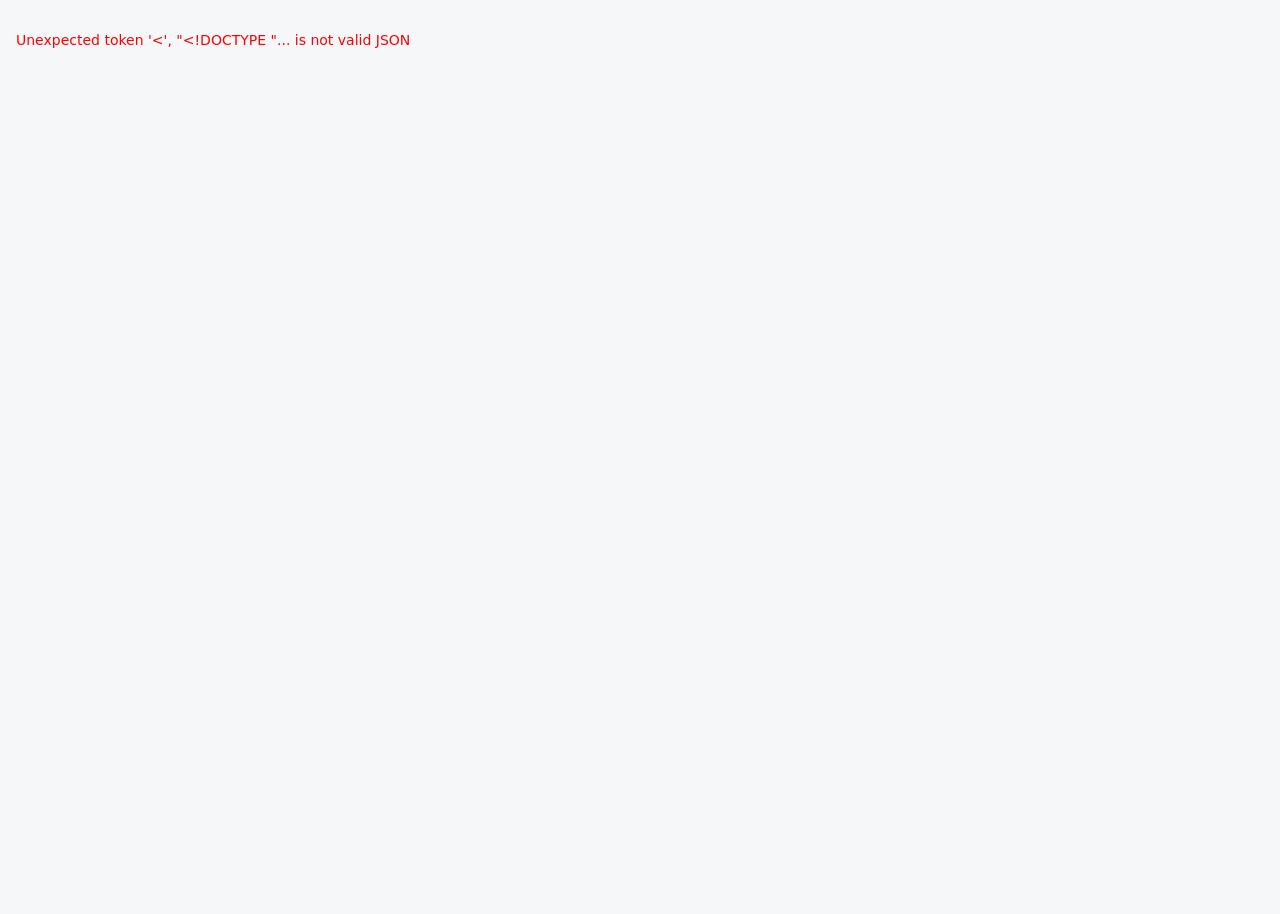
==== commit 4454f4f4: "游园会大屏：手机预览样式只作用于 .phone 内，浅色模式下排行榜标题不再白字白底" ====
--- a/app/static/play.html
+++ b/app/static/play.html
@@ -4,7 +4,7 @@
 <meta charset="utf-8">
 <meta name="viewport" content="width=device-width, initial-scale=1, viewport-fit=cover">
 <title>AI 找茬挑战 · TradeDesk</title>
-<link rel="stylesheet" href="style.css?v=9">
+<link rel="stylesheet" href="style.css?v=19">
 <style>
 body{background:hsl(var(--background))}
 .wrap{max-width:560px;margin:0 auto;padding:16px 16px 40px}
--- a/app/static/style.css
+++ b/app/static/style.css
@@ -1,45 +1,53 @@
-/* TradeDesk — design tokens adapted from shadcn/ui (MIT, zinc theme), icons from Lucide (ISC). */
+/* TradeDesk — design tokens adapted from shadcn/ui (MIT), re-tuned to a navy "harbor" palette; icons from Lucide (ISC). */
 :root{
-  --background:0 0% 100%; --foreground:240 10% 3.9%;
-  --card:0 0% 100%; --muted:240 4.8% 95.9%; --muted-foreground:240 3.8% 46.1%;
-  --border:240 5.9% 90%; --ring:240 5.9% 10%;
-  --primary:240 5.9% 10%; --primary-foreground:0 0% 98%;
-  --accent:240 4.8% 95.9%;
+  --background:220 23% 97%; --foreground:222 47% 11%;
+  --card:0 0% 100%; --muted:220 16% 95%; --muted-foreground:220 9% 44%;
+  --border:220 14% 90%; --ring:221 83% 53%;
+  --primary:221 83% 53%; --primary-foreground:0 0% 100%;
+  --ink:222 47% 11%; --ink-foreground:0 0% 100%;
+  --accent:220 16% 94%;
   --brand:221 83% 53%; --brand-soft:221 100% 97%;
+  /* two-category chart pair, checked with the dataviz palette validator (light surface) */
+  --c1:#2563eb; --c2:#0891b2;
   --red:0 72% 51%; --red-soft:0 86% 97%; --amber:32 95% 44%; --amber-soft:48 100% 96%;
-  --green:142 71% 36%; --green-soft:138 76% 97%;
+  --green:142 71% 36%; --green-soft:138 76% 96%;
   --mark:48 96% 77%;
-  --sidebar:240 4.8% 97.6%;
+  --sidebar:222 47% 9%; --sidebar-fg:218 15% 72%; --sidebar-border:222 30% 17%; --sidebar-hover:222 32% 15%;
   --radius:10px;
-  --shadow-sm:0 1px 2px rgb(0 0 0 / .05);
-  --shadow:0 1px 3px rgb(0 0 0 / .08),0 1px 2px -1px rgb(0 0 0 / .08);
-  --shadow-lg:0 10px 30px -10px rgb(0 0 0 / .18);
+  --shadow-sm:0 1px 2px rgb(16 24 40 / .05);
+  --shadow:0 1px 3px rgb(16 24 40 / .08),0 1px 2px -1px rgb(16 24 40 / .06);
+  --shadow-lg:0 16px 40px -12px rgb(16 24 40 / .24);
   color-scheme:light;
 }
 :root[data-theme="dark"]{
-  --background:240 10% 3.9%; --foreground:0 0% 98%;
-  --card:240 6% 6.5%; --muted:240 3.7% 15.9%; --muted-foreground:240 5% 64.9%;
-  --border:240 3.7% 15.9%; --ring:240 4.9% 83.9%;
-  --primary:0 0% 98%; --primary-foreground:240 5.9% 10%;
-  --accent:240 3.7% 15.9%;
-  --brand:217 91% 65%; --brand-soft:221 50% 14%;
-  --red:0 84% 66%; --red-soft:0 40% 13%; --amber:38 92% 60%; --amber-soft:38 50% 12%;
+  --background:223 39% 5%; --foreground:213 31% 95%;
+  --card:222 35% 8.5%; --muted:222 26% 13%; --muted-foreground:218 13% 63%;
+  --border:222 24% 16%; --ring:221 90% 66%;
+  --primary:221 90% 60%; --primary-foreground:0 0% 100%;
+  --ink:213 31% 95%; --ink-foreground:222 47% 9%;
+  --accent:222 26% 14%;
+  --brand:221 92% 68%; --brand-soft:222 55% 15%;
+  --c1:#5b7cfa; --c2:#0e9f9a;
+  --red:0 84% 66%; --red-soft:0 45% 14%; --amber:38 92% 60%; --amber-soft:38 50% 12%;
   --green:142 65% 52%; --green-soft:142 40% 11%;
   --mark:45 70% 32%;
-  --sidebar:240 6% 6%;
+  --sidebar:224 45% 4%; --sidebar-fg:218 13% 64%; --sidebar-border:222 30% 12%; --sidebar-hover:222 32% 10%;
   color-scheme:dark;
 }
 @media (prefers-color-scheme:dark){
   :root:not([data-theme="light"]){
-    --background:240 10% 3.9%; --foreground:0 0% 98%;
-    --card:240 6% 6.5%; --muted:240 3.7% 15.9%; --muted-foreground:240 5% 64.9%;
-    --border:240 3.7% 15.9%; --ring:240 4.9% 83.9%;
-    --primary:0 0% 98%; --primary-foreground:240 5.9% 10%;
-    --accent:240 3.7% 15.9%;
-    --brand:217 91% 65%; --brand-soft:221 50% 14%;
-    --red:0 84% 66%; --red-soft:0 40% 13%; --amber:38 92% 60%; --amber-soft:38 50% 12%;
+    --background:223 39% 5%; --foreground:213 31% 95%;
+    --card:222 35% 8.5%; --muted:222 26% 13%; --muted-foreground:218 13% 63%;
+    --border:222 24% 16%; --ring:221 90% 66%;
+    --primary:221 90% 60%; --primary-foreground:0 0% 100%;
+    --ink:213 31% 95%; --ink-foreground:222 47% 9%;
+    --accent:222 26% 14%;
+    --brand:221 92% 68%; --brand-soft:222 55% 15%;
+    --c1:#5b7cfa; --c2:#0e9f9a;
+    --red:0 84% 66%; --red-soft:0 45% 14%; --amber:38 92% 60%; --amber-soft:38 50% 12%;
     --green:142 65% 52%; --green-soft:142 40% 11%;
-    --mark:45 70% 32%; --sidebar:240 6% 6%;
+    --mark:45 70% 32%;
+    --sidebar:224 45% 4%; --sidebar-fg:218 13% 64%; --sidebar-border:222 30% 12%; --sidebar-hover:222 32% 10%;
     color-scheme:dark;
   }
 }
@@ -54,71 +62,86 @@
 .ic{width:16px;height:16px;flex:none;vertical-align:-3px}
 .ic.sm{width:14px;height:14px}.ic.lg{width:20px;height:20px}
 ::selection{background:hsl(var(--brand) / .25)}
-
-/* ---------- shell */
-.shell{display:grid;grid-template-columns:248px 1fr;min-height:100vh}
-.sidebar{position:sticky;top:0;height:100vh;background:hsl(var(--sidebar));border-right:1px solid hsl(var(--border));display:flex;flex-direction:column;padding:14px 12px}
-.brand{display:flex;align-items:center;gap:10px;padding:6px 8px 16px}
-.logo{width:34px;height:34px;border-radius:9px;display:grid;place-items:center;color:#fff;
-  background:linear-gradient(135deg,hsl(221 83% 53%),hsl(262 83% 58%));box-shadow:0 4px 14px -4px hsl(221 83% 53% / .6)}
-.brand b{display:block;font-size:15px;letter-spacing:-.01em}.brand small{color:hsl(var(--muted-foreground));font-size:12px}
-.nav-label{font-size:11px;font-weight:600;color:hsl(var(--muted-foreground));text-transform:uppercase;letter-spacing:.06em;padding:12px 10px 6px}
+h1,h2,h3,.stat .v,.kpi .v{font-family:-apple-system,BlinkMacSystemFont,"SF Pro Display","PingFang SC","Hiragino Sans GB","Microsoft YaHei",system-ui,sans-serif}
+
+/* ---------- shell: dark navy rail in both themes, light canvas for the work */
+.shell{display:grid;grid-template-columns:240px 1fr;min-height:100vh}
+.sidebar{position:sticky;top:0;height:100vh;color:hsl(var(--sidebar-fg));border-right:1px solid hsl(var(--sidebar-border));display:flex;flex-direction:column;padding:16px 12px;
+  background:radial-gradient(140% 38% at 0% 0%,hsl(221 83% 53% / .20),transparent 70%),hsl(var(--sidebar))}
+.brand{display:flex;align-items:center;gap:11px;padding:4px 8px 16px;margin-bottom:4px;border-bottom:1px solid hsl(var(--sidebar-border))}
+.logo{width:36px;height:36px;border-radius:10px;display:grid;place-items:center;color:#fff;flex:none;
+  background:linear-gradient(140deg,hsl(221 83% 58%),hsl(194 92% 44%));box-shadow:0 8px 20px -8px hsl(205 90% 50% / .8),inset 0 1px 0 rgb(255 255 255 / .25)}
+.brand b{display:block;font-size:15px;letter-spacing:-.01em;color:#fff}.brand small{color:hsl(var(--sidebar-fg));font-size:12px}
+.nav-label{font-size:11px;font-weight:600;color:hsl(var(--sidebar-fg) / .55);letter-spacing:.08em;padding:14px 10px 6px}
 .nav{display:flex;flex-direction:column;gap:2px}
-.nav button{all:unset;display:flex;align-items:center;gap:10px;padding:8px 10px;border-radius:8px;cursor:pointer;color:hsl(var(--muted-foreground));font-weight:500}
-.nav button:hover{background:hsl(var(--accent));color:hsl(var(--foreground))}
-.nav button.on{background:hsl(var(--card));color:hsl(var(--foreground));box-shadow:var(--shadow);}
-.nav button .kbd{margin-left:auto}
-.nav button:focus-visible{outline:2px solid hsl(var(--ring));outline-offset:1px}
+.nav button{all:unset;position:relative;display:flex;align-items:center;gap:10px;padding:8px 10px;border-radius:8px;cursor:pointer;color:hsl(var(--sidebar-fg));font-weight:500;transition:background .15s,color .15s}
+.nav button:hover{background:hsl(var(--sidebar-hover));color:#fff}
+.nav button.on{background:linear-gradient(90deg,hsl(221 83% 56% / .30),hsl(221 83% 56% / .08));color:#fff;box-shadow:inset 0 0 0 1px hsl(221 90% 66% / .22)}
+.nav button.on::before{content:"";position:absolute;left:-12px;top:8px;bottom:8px;width:3px;border-radius:0 3px 3px 0;background:hsl(207 95% 68%)}
+.nav button.on .ic{color:hsl(207 95% 72%)}
+.nav button .kbd{margin-left:auto;background:transparent;border-color:hsl(var(--sidebar-border));color:hsl(var(--sidebar-fg) / .7)}
+.nav button:focus-visible{outline:2px solid hsl(207 95% 68%);outline-offset:1px}
 .side-foot{margin-top:auto;display:flex;flex-direction:column;gap:8px}
-.model-card{border:1px solid hsl(var(--border));background:hsl(var(--card));border-radius:var(--radius);padding:10px 12px;font-size:12px}
+.side-foot .btn.ghost{color:hsl(var(--sidebar-fg))}
+.side-foot .btn.ghost:hover{background:hsl(var(--sidebar-hover));color:#fff}
+.model-card{border:1px solid hsl(var(--sidebar-border));background:hsl(var(--sidebar-hover) / .7);border-radius:var(--radius);padding:10px 12px;font-size:12px;color:hsl(var(--sidebar-fg))}
 .model-card .row{display:flex;align-items:center;justify-content:space-between;gap:8px}
-.model-card b{font-size:12.5px}
+.model-card b{font-size:12.5px;color:#fff}
+.model-card .muted{color:hsl(var(--sidebar-fg))}
+.model-card .small{color:hsl(207 95% 72%) !important}
 .dot{width:8px;height:8px;border-radius:50%;display:inline-block;background:hsl(var(--green));box-shadow:0 0 0 3px hsl(var(--green) / .18)}
 .dot.live{animation:pulse 2s infinite}.dot.replay{background:hsl(var(--amber));box-shadow:0 0 0 3px hsl(var(--amber) / .2)}
 @keyframes pulse{0%,100%{box-shadow:0 0 0 3px hsl(var(--green) / .18)}50%{box-shadow:0 0 0 6px hsl(var(--green) / 0)}}
 
 .main{min-width:0;display:flex;flex-direction:column}
-.topbar{position:sticky;top:0;z-index:5;display:flex;align-items:center;gap:12px;padding:12px 28px;border-bottom:1px solid hsl(var(--border));
-  background:hsl(var(--background) / .8);backdrop-filter:saturate(180%) blur(10px)}
+.topbar{position:sticky;top:0;z-index:5;display:flex;align-items:center;gap:12px;height:56px;padding:0 32px;border-bottom:1px solid hsl(var(--border));
+  background:hsl(var(--background) / .82);backdrop-filter:saturate(180%) blur(12px)}
 .crumbs{display:flex;align-items:center;gap:6px;color:hsl(var(--muted-foreground));font-size:13px}
 .crumbs b{color:hsl(var(--foreground));font-weight:600}
 .topbar .spacer{flex:1}
-.content{padding:24px 28px 120px;max-width:1440px;width:100%}
+.mode-pill{all:unset;cursor:pointer;display:inline-flex;align-items:center;gap:8px;height:30px;padding:0 12px;border-radius:999px;border:1px solid hsl(var(--border));background:hsl(var(--card));font-size:12px;color:hsl(var(--muted-foreground));box-shadow:var(--shadow-sm)}
+.mode-pill b{color:hsl(var(--foreground));font-weight:600}
+.mode-pill:hover{border-color:hsl(var(--ring) / .4)}
+.mode-pill:focus-visible{outline:2px solid hsl(var(--ring));outline-offset:2px}
+.content{padding:28px 32px 120px;max-width:1480px;width:100%}
 .page{display:none;animation:fade .25s ease}.page.on{display:block}
 @keyframes fade{from{opacity:0;transform:translateY(4px)}to{opacity:1;transform:none}}
-.page-head{display:flex;align-items:flex-end;justify-content:space-between;gap:16px;margin-bottom:20px;flex-wrap:wrap}
-.page-head h1{font-size:24px;letter-spacing:-.02em;margin:0 0 4px}
-.page-head p{margin:0;color:hsl(var(--muted-foreground))}
+.page-head{display:flex;align-items:flex-end;justify-content:space-between;gap:16px;margin-bottom:22px;flex-wrap:wrap}
+.page-head h1{font-size:24px;font-weight:650;letter-spacing:-.025em;margin:0 0 4px}
+.page-head p{margin:0;color:hsl(var(--muted-foreground));font-size:13.5px;max-width:760px}
+.eyebrow{font-size:12px;font-weight:600;color:hsl(var(--brand));letter-spacing:.02em;margin-bottom:6px;display:flex;align-items:center;gap:6px}
 
 /* ---------- primitives */
-.card{background:hsl(var(--card));border:1px solid hsl(var(--border));border-radius:calc(var(--radius) + 2px);box-shadow:var(--shadow-sm);min-width:0}
-.card-h{display:flex;align-items:center;justify-content:space-between;gap:12px;padding:14px 16px;border-bottom:1px solid hsl(var(--border))}
-.card-h h3{margin:0;font-size:14px;font-weight:600;display:flex;align-items:center;gap:8px}
+.card{background:hsl(var(--card));border:1px solid hsl(var(--border));border-radius:14px;box-shadow:var(--shadow-sm);min-width:0}
+.card-h{display:flex;align-items:center;justify-content:space-between;gap:12px;padding:14px 18px;border-bottom:1px solid hsl(var(--border))}
+.card-h h3{margin:0;font-size:14px;font-weight:600;display:flex;align-items:center;gap:8px;letter-spacing:-.005em}
+.card-h h3 .ic{color:hsl(var(--muted-foreground))}
 .card-h p{margin:2px 0 0;font-size:12.5px;color:hsl(var(--muted-foreground))}
-.card-b{padding:16px}
+.card-b{padding:16px 18px}
 .muted{color:hsl(var(--muted-foreground))}
 .small{font-size:12.5px}
-.btn{all:unset;box-sizing:border-box;display:inline-flex;align-items:center;justify-content:center;gap:8px;height:36px;padding:0 14px;border-radius:8px;font-weight:500;cursor:pointer;white-space:nowrap;
-  border:1px solid hsl(var(--border));background:hsl(var(--card));color:hsl(var(--foreground));box-shadow:var(--shadow-sm);transition:background .15s,opacity .15s,transform .05s}
+.btn{all:unset;box-sizing:border-box;display:inline-flex;align-items:center;justify-content:center;gap:8px;height:36px;padding:0 14px;border-radius:9px;font-weight:500;cursor:pointer;white-space:nowrap;
+  border:1px solid hsl(var(--border));background:hsl(var(--card));color:hsl(var(--foreground));box-shadow:var(--shadow-sm);transition:background .15s,opacity .15s,transform .05s,box-shadow .15s}
 .btn:hover{background:hsl(var(--accent))}
 .btn:active{transform:translateY(1px)}
 .btn:focus-visible{outline:2px solid hsl(var(--ring));outline-offset:2px}
-.btn.primary{background:hsl(var(--primary));color:hsl(var(--primary-foreground));border-color:transparent}
-.btn.primary:hover{opacity:.9}
+.btn.primary{background:hsl(var(--primary));background-image:linear-gradient(rgb(255 255 255 / .12),rgb(255 255 255 / 0));color:hsl(var(--primary-foreground));border-color:transparent;
+  box-shadow:0 1px 2px rgb(16 24 40 / .12),0 4px 12px -4px hsl(var(--primary) / .55),inset 0 1px 0 rgb(255 255 255 / .18)}
+.btn.primary:hover{background-color:hsl(var(--primary) / .92)}
 .btn.brand{background:hsl(var(--brand));color:#fff;border-color:transparent}
 .btn.ghost{border-color:transparent;box-shadow:none;background:transparent}
 .btn.ghost:hover{background:hsl(var(--accent))}
-.btn.sm{height:30px;padding:0 10px;font-size:12.5px}
+.btn.sm{height:30px;padding:0 10px;font-size:12.5px;border-radius:8px}
 .btn.icon{width:34px;padding:0}
 .btn[disabled]{opacity:.55;pointer-events:none}
 .kbd{font:11px ui-monospace,Menlo,monospace;border:1px solid hsl(var(--border));border-bottom-width:2px;border-radius:5px;padding:1px 5px;color:hsl(var(--muted-foreground));background:hsl(var(--background))}
-.btn.primary .kbd{background:transparent;color:inherit;border-color:hsl(var(--primary-foreground) / .3);opacity:.8}
+.btn.primary .kbd{background:transparent;color:inherit;border-color:rgb(255 255 255 / .35);opacity:.85}
 label.field{display:flex;flex-direction:column;gap:6px;font-size:12.5px;font-weight:500;margin-bottom:14px}
-textarea,input[type=text],input[type=search],select{font:inherit;color:hsl(var(--foreground));background:hsl(var(--background));border:1px solid hsl(var(--border));border-radius:8px;padding:8px 10px;width:100%;
+textarea,input[type=text],input[type=search],select{font:inherit;color:hsl(var(--foreground));background:hsl(var(--card));border:1px solid hsl(var(--border));border-radius:9px;padding:8px 10px;width:100%;
   box-shadow:var(--shadow-sm);transition:border-color .15s,box-shadow .15s}
 textarea{resize:vertical;line-height:1.55}
-textarea:focus,input:focus,select:focus{outline:none;border-color:hsl(var(--ring) / .6);box-shadow:0 0 0 3px hsl(var(--ring) / .12)}
-.badge{display:inline-flex;align-items:center;gap:5px;height:22px;padding:0 8px;border-radius:999px;font-size:11.5px;font-weight:600;border:1px solid hsl(var(--border));background:hsl(var(--background));color:hsl(var(--muted-foreground));white-space:nowrap}
+textarea:focus,input:focus,select:focus{outline:none;border-color:hsl(var(--ring) / .7);box-shadow:0 0 0 3px hsl(var(--ring) / .15)}
+.badge{display:inline-flex;align-items:center;gap:5px;height:22px;padding:0 8px;border-radius:999px;font-size:11.5px;font-weight:600;border:1px solid hsl(var(--border));background:hsl(var(--card));color:hsl(var(--muted-foreground));white-space:nowrap}
 .badge.red{background:hsl(var(--red-soft));color:hsl(var(--red));border-color:hsl(var(--red) / .25)}
 .badge.amber{background:hsl(var(--amber-soft));color:hsl(var(--amber));border-color:hsl(var(--amber) / .3)}
 .badge.green{background:hsl(var(--green-soft));color:hsl(var(--green));border-color:hsl(var(--green) / .3)}
@@ -129,44 +152,46 @@
 .g2{grid-template-columns:repeat(2,minmax(0,1fr))}.g3{grid-template-columns:repeat(3,minmax(0,1fr))}.g4{grid-template-columns:repeat(4,minmax(0,1fr))}
 .row{display:flex;align-items:center;gap:8px;flex-wrap:wrap}
 .stack{display:flex;flex-direction:column;gap:16px}
-.seg{display:inline-flex;padding:3px;border-radius:9px;background:hsl(var(--muted));gap:2px}
+.seg{display:inline-flex;padding:3px;border-radius:10px;background:hsl(var(--muted));gap:2px;border:1px solid hsl(var(--border))}
 .seg button{all:unset;padding:5px 12px;border-radius:7px;font-size:12.5px;font-weight:500;color:hsl(var(--muted-foreground));cursor:pointer;display:inline-flex;gap:6px;align-items:center}
+.seg button:hover{color:hsl(var(--foreground))}
 .seg button.on{background:hsl(var(--card));color:hsl(var(--foreground));box-shadow:var(--shadow)}
 .tabs{display:flex;gap:2px;border-bottom:1px solid hsl(var(--border));padding:0 12px}
-.tabs button{all:unset;padding:10px 12px;font-size:13px;font-weight:500;color:hsl(var(--muted-foreground));cursor:pointer;border-bottom:2px solid transparent;margin-bottom:-1px;display:inline-flex;gap:6px;align-items:center}
-.tabs button.on{color:hsl(var(--foreground));border-color:hsl(var(--foreground))}
+.tabs button{all:unset;padding:11px 12px;font-size:13px;font-weight:500;color:hsl(var(--muted-foreground));cursor:pointer;border-bottom:2px solid transparent;margin-bottom:-1px;display:inline-flex;gap:6px;align-items:center}
+.tabs button.on{color:hsl(var(--foreground));border-color:hsl(var(--brand))}
 .tabs button:disabled{opacity:.4;cursor:default}
 
-/* ---------- overview */
-.stat{padding:16px}
+/* ---------- stat tiles (board, eval) */
+.stat{padding:16px 18px}
 .stat .k{display:flex;justify-content:space-between;align-items:center;color:hsl(var(--muted-foreground));font-size:12.5px;font-weight:500}
-.stat .v{font-size:30px;font-weight:700;letter-spacing:-.03em;margin-top:6px;font-variant-numeric:tabular-nums}
+.stat .k .ic{width:30px;height:30px;padding:7px;border-radius:9px;background:hsl(var(--muted));color:hsl(var(--muted-foreground))}
+.stat:has(.v.red) .k .ic{background:hsl(var(--red-soft));color:hsl(var(--red))}
+.stat:has(.v.amber) .k .ic{background:hsl(var(--amber-soft));color:hsl(var(--amber))}
+.stat:has(.v.green) .k .ic{background:hsl(var(--green-soft));color:hsl(var(--green))}
+.stat .v{font-size:30px;font-weight:650;letter-spacing:-.03em;margin-top:4px;font-variant-numeric:tabular-nums;line-height:1.2}
 .stat .v small{font-size:14px;color:hsl(var(--muted-foreground));font-weight:500}
-.stat .d{font-size:12px;color:hsl(var(--muted-foreground));margin-top:2px}
+.stat .d{font-size:12px;color:hsl(var(--muted-foreground));margin-top:4px}
 .bars{display:flex;flex-direction:column;gap:8px}
 .bar{display:grid;grid-template-columns:120px 1fr 28px;gap:10px;align-items:center;font-size:12.5px}
 .bar .t{height:8px;border-radius:99px;background:hsl(var(--muted));overflow:hidden}
-.bar .t i{display:block;height:100%;border-radius:99px;background:hsl(var(--brand))}
-.flow{display:flex;align-items:stretch;gap:0;overflow-x:auto;padding:4px 2px}
-.flow .node{flex:1 1 0;min-width:140px;border:1px solid hsl(var(--border));border-radius:10px;padding:12px;background:hsl(var(--background))}
+.bar .t i{display:block;height:100%;border-radius:99px;background:var(--c1)}
+.flow{display:flex;align-items:stretch;gap:0;overflow-x:auto;padding:4px 2px;counter-reset:fl}
+.flow .node{flex:1 1 0;min-width:140px;border:1px solid hsl(var(--border));border-radius:12px;padding:12px 14px;background:hsl(var(--background))}
+.flow .node::before{counter-increment:fl;content:counter(fl,decimal-leading-zero);display:block;font:600 11px ui-monospace,Menlo,monospace;color:hsl(var(--muted-foreground));margin-bottom:6px;letter-spacing:.04em}
 .flow .node b{display:flex;align-items:center;gap:6px;font-size:13px}
 .flow .node p{margin:4px 0 0;font-size:12px;color:hsl(var(--muted-foreground))}
-.flow .node.guard{border-color:hsl(var(--brand) / .5);background:hsl(var(--brand-soft))}
+.flow .node.guard{border-color:hsl(var(--brand) / .45);background:hsl(var(--brand-soft));box-shadow:0 0 0 3px hsl(var(--brand) / .07)}
+.flow .node.guard::before{color:hsl(var(--brand))}
 .flow .arrow{display:grid;place-items:center;width:28px;color:hsl(var(--muted-foreground));flex:none}
-.wf{padding:18px;display:flex;flex-direction:column;gap:10px;position:relative;overflow:hidden}
-.wf .tag{font-size:11.5px;font-weight:600;color:hsl(var(--brand))}
-.wf h3{margin:0;font-size:17px;letter-spacing:-.01em}
-.wf p{margin:0;color:hsl(var(--muted-foreground));font-size:13px}
-.wf .chips{display:flex;gap:6px;flex-wrap:wrap}
-.wf::after{content:"";position:absolute;right:-40px;top:-40px;width:160px;height:160px;border-radius:50%;background:radial-gradient(hsl(var(--brand) / .14),transparent 70%)}
 table.tbl{width:100%;border-collapse:collapse;font-size:13px}
-.tbl th{text-align:left;font-weight:500;color:hsl(var(--muted-foreground));font-size:12px;padding:10px 12px;border-bottom:1px solid hsl(var(--border));white-space:nowrap}
-.tbl td{padding:10px 12px;border-bottom:1px solid hsl(var(--border));vertical-align:top}
+.tbl th{text-align:left;font-weight:500;color:hsl(var(--muted-foreground));font-size:12px;padding:10px 14px;border-bottom:1px solid hsl(var(--border));white-space:nowrap;background:hsl(var(--muted) / .45)}
+.tbl td{padding:11px 14px;border-bottom:1px solid hsl(var(--border));vertical-align:top}
 .tbl tr:last-child td{border-bottom:0}
-.tbl tbody tr{cursor:pointer;transition:background .12s}.tbl tbody tr:hover{background:hsl(var(--muted) / .5)}
+.tbl tbody tr{cursor:pointer;transition:background .12s}.tbl tbody tr:hover{background:hsl(var(--muted) / .55)}
 .tbl tr.detail{cursor:default}.tbl tr.detail:hover{background:transparent}
 .empty{padding:40px 20px;text-align:center;color:hsl(var(--muted-foreground))}
 .empty .ic{width:28px;height:28px;margin-bottom:8px}
+
 
 /* ---------- workbench */
 .bench{display:grid;grid-template-columns:380px minmax(0,1fr);gap:16px;align-items:start}
@@ -268,15 +293,15 @@
 .amz-preview .st{margin-top:12px;font-size:12px}
 .phone-wrap{display:grid;grid-template-columns:230px minmax(0,1fr);gap:16px;padding:16px;align-items:start}
 .phone{width:230px;height:460px;border-radius:34px;background:#0a0a0a;padding:9px;box-shadow:0 20px 40px -18px rgb(0 0 0 / .6),inset 0 0 0 2px #2a2a2a;position:relative}
-.screen{width:100%;height:100%;border-radius:26px;overflow:hidden;position:relative;color:#fff;
+.phone .screen{width:100%;height:100%;border-radius:26px;overflow:hidden;position:relative;color:#fff;
   background:radial-gradient(120% 70% at 30% 20%,#2b3a67 0%,#141a2e 45%,#07090f 100%)}
-.screen .notch{position:absolute;top:7px;left:50%;transform:translateX(-50%);width:70px;height:18px;border-radius:12px;background:#000}
-.screen .hook{position:absolute;top:70px;left:14px;right:14px;font-size:19px;font-weight:800;line-height:1.25;text-shadow:0 2px 8px rgb(0 0 0 / .6)}
-.screen .kettle{position:absolute;top:170px;left:50%;transform:translateX(-50%);opacity:.9}
-.screen .cap{position:absolute;left:12px;right:50px;bottom:56px;font-size:11.5px;line-height:1.4;text-shadow:0 1px 4px rgb(0 0 0 / .7)}
-.screen .tags{position:absolute;left:12px;right:50px;bottom:18px;font-size:11px;font-weight:600;color:#e6f0ff;line-height:1.3}
-.screen .rail{position:absolute;right:10px;bottom:70px;display:flex;flex-direction:column;gap:14px;align-items:center;font-size:10px}
-.screen .rail i{width:30px;height:30px;border-radius:50%;background:rgb(255 255 255 / .16);display:block}
+.phone .screen .notch{position:absolute;top:7px;left:50%;transform:translateX(-50%);width:70px;height:18px;border-radius:12px;background:#000}
+.phone .screen .hook{position:absolute;top:70px;left:14px;right:14px;font-size:19px;font-weight:800;line-height:1.25;text-shadow:0 2px 8px rgb(0 0 0 / .6)}
+.phone .screen .kettle{position:absolute;top:170px;left:50%;transform:translateX(-50%);opacity:.9}
+.phone .screen .cap{position:absolute;left:12px;right:50px;bottom:56px;font-size:11.5px;line-height:1.4;text-shadow:0 1px 4px rgb(0 0 0 / .7)}
+.phone .screen .tags{position:absolute;left:12px;right:50px;bottom:18px;font-size:11px;font-weight:600;color:#e6f0ff;line-height:1.3}
+.phone .screen .rail{position:absolute;right:10px;bottom:70px;display:flex;flex-direction:column;gap:14px;align-items:center;font-size:10px}
+.phone .screen .rail i{width:30px;height:30px;border-radius:50%;background:rgb(255 255 255 / .16);display:block}
 .shots{display:flex;flex-direction:column;gap:8px}
 .shot{border:1px solid hsl(var(--border));border-radius:9px;padding:9px 11px;font-size:13px}
 .shot .s{font-size:11.5px;color:hsl(var(--muted-foreground));display:flex;gap:6px;align-items:center}
@@ -320,10 +345,10 @@
 .steps-wrap .steps{flex:1;border-bottom:0}
 .card>.steps-wrap{border-bottom:1px solid hsl(var(--border))}
 /* phone preview: clamp text so caption, tags and hook never overlap */
-.screen .hook{display:-webkit-box;-webkit-line-clamp:4;-webkit-box-orient:vertical;overflow:hidden;top:56px;font-size:18px}
-.screen .kettle{top:205px}
-.screen .cap{bottom:62px;display:-webkit-box;-webkit-line-clamp:3;-webkit-box-orient:vertical;overflow:hidden}
-.screen .tags{bottom:16px;display:-webkit-box;-webkit-line-clamp:2;-webkit-box-orient:vertical;overflow:hidden}
+.phone .screen .hook{display:-webkit-box;-webkit-line-clamp:4;-webkit-box-orient:vertical;overflow:hidden;top:56px;font-size:18px}
+.phone .screen .kettle{top:205px}
+.phone .screen .cap{bottom:62px;display:-webkit-box;-webkit-line-clamp:3;-webkit-box-orient:vertical;overflow:hidden}
+.phone .screen .tags{bottom:16px;display:-webkit-box;-webkit-line-clamp:2;-webkit-box-orient:vertical;overflow:hidden}
 body.demo .toasts{display:none}
 
 /* ---------- product board */
@@ -406,4 +431,128 @@
 .evset .v{font-size:26px}
 .chipset{display:flex;gap:4px;flex-wrap:wrap}
 .mono-chip{font:600 11px ui-monospace,Menlo,monospace;padding:2px 6px;border-radius:6px;border:1px solid hsl(var(--border))}
+.cmp-why{list-style:none;margin:10px 0 0;padding:0;font-size:12px}
+.cmp-why li{display:flex;align-items:center;gap:8px;padding:4px 0;border-top:1px dashed hsl(var(--border))}
+.cmp-why .by{font:600 10px ui-monospace,Menlo,monospace;padding:1px 5px;border-radius:4px;background:hsl(var(--muted));color:hsl(var(--muted-foreground))}
+.cmp-why .nm{flex:1;min-width:0;overflow:hidden;text-overflow:ellipsis;white-space:nowrap}
+.cmp-why b{color:hsl(var(--red));font-variant-numeric:tabular-nums}
 .mono-chip.miss{border-color:hsl(var(--red) / .5);color:hsl(var(--red))}.mono-chip.extra{border-color:hsl(var(--amber) / .6);color:hsl(var(--amber))}
+.model-card{cursor:pointer;transition:border-color .15s,box-shadow .15s}
+.model-card:hover{border-color:hsl(var(--ring) / .4);box-shadow:var(--shadow)}
+
+/* ---------- auto tour */
+.tour{position:fixed;left:50%;bottom:22px;transform:translateX(-50%);z-index:60;width:min(880px,calc(100vw - 32px));
+  background:hsl(240 10% 6% / .94);color:#fff;border-radius:18px;padding:16px 20px 14px;box-shadow:0 20px 60px -10px rgb(0 0 0 / .5);
+  backdrop-filter:blur(8px);animation:fade .25s ease}
+.tour .cap{font-size:20px;line-height:1.5;font-weight:600;letter-spacing:.01em}
+.tour .sub{font-size:13.5px;color:#c7cbd6;margin-top:4px}
+.tour .bar{display:flex;align-items:center;gap:10px;margin-top:12px}
+.tour .dots{display:flex;gap:5px;flex:1}
+.tour .dots i{height:4px;flex:1;border-radius:4px;background:rgb(255 255 255 / .18);overflow:hidden;position:relative}
+.tour .dots i.done{background:#fff}
+.tour .dots i.now::after{content:"";position:absolute;inset:0;background:#fff;transform-origin:left;animation:tourfill var(--d,6s) linear forwards}
+@keyframes tourfill{from{transform:scaleX(0)}to{transform:scaleX(1)}}
+.tour button{all:unset;cursor:pointer;font-size:12.5px;padding:5px 10px;border-radius:8px;background:rgb(255 255 255 / .12)}
+.tour button:hover{background:rgb(255 255 255 / .22)}
+.tour-spot{outline:3px solid hsl(var(--brand));outline-offset:4px;border-radius:12px;transition:outline-color .3s}
+body.touring .composer{display:none}
+
+/* ---------- overview dashboard */
+.dash{display:grid;grid-template-columns:repeat(12,minmax(0,1fr));gap:16px;margin-top:16px}
+.span-4{grid-column:span 4}.span-8{grid-column:span 8}.span-12{grid-column:span 12}
+@media (max-width:1180px){.dash>*{grid-column:span 12}}
+.kpi{padding:16px 18px 14px;display:flex;flex-direction:column}
+.kpi .k{display:flex;align-items:center;gap:10px;font-size:12.5px;font-weight:500;color:hsl(var(--muted-foreground))}
+.kpi .k .ic{width:30px;height:30px;padding:7px;border-radius:9px;background:hsl(var(--brand-soft));color:hsl(var(--brand))}
+.kpi.red .k .ic{background:hsl(var(--red-soft));color:hsl(var(--red))}
+.kpi.green .k .ic{background:hsl(var(--green-soft));color:hsl(var(--green))}
+.kpi .v{font-size:32px;font-weight:650;letter-spacing:-.035em;margin-top:12px;line-height:1.1;font-variant-numeric:tabular-nums}
+.kpi .v small{font-size:15px;color:hsl(var(--muted-foreground));font-weight:500;letter-spacing:0}
+.kpi .viz{height:22px;display:flex;align-items:center;margin-top:10px}
+.kpi .viz .sbar{flex:1}
+.kpi .d{font-size:12px;color:hsl(var(--muted-foreground));margin-top:6px;display:flex;gap:10px;flex-wrap:wrap}
+.kpi .d .sw{display:inline-flex;align-items:center;gap:5px}
+.pills{display:flex;gap:4px;flex-wrap:wrap}
+.pills span{font-size:11.5px;font-weight:600;padding:2px 7px;border-radius:6px;background:hsl(var(--muted));color:hsl(var(--muted-foreground));font-variant-numeric:tabular-nums}
+.pills span b{color:hsl(var(--foreground));margin-left:3px}
+/* stacked bar: 2px surface gap between segments, rounded ends */
+.sbar{display:flex;gap:2px;height:10px;border-radius:4px;overflow:hidden;background:hsl(var(--muted))}
+.sbar i{display:block;height:100%;min-width:4px;transition:filter .12s}
+.sbar i:hover{filter:brightness(1.12)}
+.s-red{background:hsl(var(--red))}.s-amber{background:hsl(var(--amber))}.s-green{background:hsl(var(--green))}
+.s-listed{background:hsl(var(--brand))}.s-none{background:hsl(var(--muted-foreground) / .28)}
+.s-c1{background:var(--c1)}.s-c2{background:var(--c2)}
+.legend{display:flex;gap:16px;flex-wrap:wrap;font-size:12px;color:hsl(var(--muted-foreground));margin-bottom:6px}
+.legend span,.sw{display:inline-flex;align-items:center;gap:6px}
+.legend i,.sw i{width:9px;height:9px;border-radius:3px;display:inline-block;flex:none}
+.chan{display:grid;grid-template-columns:170px minmax(0,1fr) 96px;gap:16px;align-items:center;padding:14px 0;border-top:1px solid hsl(var(--border))}
+.chan:first-of-type{border-top:0}
+.chan .nm{display:flex;align-items:center;gap:10px;min-width:0}
+.chan .nm b{display:block;font-size:13px}.chan .nm div>span{display:block;font-size:11.5px;color:hsl(var(--muted-foreground))}
+.chan .cico{width:30px;height:30px;border-radius:9px;display:grid;place-items:center;flex:none;font-weight:800;font-size:13px;color:#fff}
+.chan .cico.img{background:hsl(var(--muted));color:hsl(var(--muted-foreground))}
+.chan .sbar{height:14px}
+.chan .counts{display:flex;gap:12px;margin-top:7px;font-size:11.5px;color:hsl(var(--muted-foreground));flex-wrap:wrap}
+.chan .counts b{color:hsl(var(--foreground));font-variant-numeric:tabular-nums}
+.chan .rt{text-align:right;font-size:11.5px;color:hsl(var(--muted-foreground));line-height:1.3}
+.chan .rt b{display:block;font-size:20px;font-weight:650;color:hsl(var(--foreground));font-variant-numeric:tabular-nums;letter-spacing:-.02em}
+.split{padding:2px 0 16px}
+.split+.split{border-top:1px solid hsl(var(--border));padding-top:16px}
+.split .h{display:flex;justify-content:space-between;align-items:baseline;font-size:12.5px;font-weight:600;margin-bottom:10px}
+.split .h span{font-weight:400;color:hsl(var(--muted-foreground));font-size:12px}
+.split .sbar{height:12px}
+.split .lab{display:flex;justify-content:space-between;gap:10px;font-size:12px;margin-top:8px;color:hsl(var(--muted-foreground))}
+.split .lab b{color:hsl(var(--foreground));font-variant-numeric:tabular-nums;margin-left:4px}
+.note{font-size:12px;color:hsl(var(--muted-foreground));display:flex;gap:8px;align-items:flex-start;background:hsl(var(--muted) / .6);border-radius:10px;padding:10px 12px}
+.note .ic{margin-top:1px;color:hsl(var(--brand))}
+.rank{padding:9px 0;border-top:1px dashed hsl(var(--border))}
+.rank:first-child{border-top:0;padding-top:2px}
+.rank .h{display:flex;align-items:center;gap:8px;font-size:12.5px}
+.rank .h .nm{flex:1;min-width:0;overflow:hidden;text-overflow:ellipsis;white-space:nowrap}
+.rank .h b{font-variant-numeric:tabular-nums}
+.rank .t{height:6px;border-radius:0 3px 3px 0;background:hsl(var(--muted));margin-top:7px;overflow:hidden}
+.rank .t i{display:block;height:100%;border-radius:0 3px 3px 0;background:var(--c1)}
+.wfk{width:28px;height:28px;border-radius:8px;display:inline-grid;place-items:center;font:700 12px ui-monospace,Menlo,monospace;background:hsl(var(--brand-soft));color:hsl(var(--brand));flex:none}
+.wfk.B{background:color-mix(in srgb,var(--c2) 14%,transparent);color:var(--c2)}
+.wfk.C{background:hsl(var(--amber-soft));color:hsl(var(--amber))}
+.wfk.x{background:hsl(var(--muted));color:hsl(var(--muted-foreground))}
+.runs td{vertical-align:middle}
+.runs .wfc{display:flex;align-items:center;gap:10px}
+.runs .wfc b{display:block;font-size:13px}.runs .wfc span{font-size:12px;color:hsl(var(--muted-foreground))}
+.runs .tm{font-size:12px;color:hsl(var(--muted-foreground));font-variant-numeric:tabular-nums;white-space:nowrap}
+.entry{all:unset;box-sizing:border-box;display:flex;gap:14px;align-items:flex-start;padding:16px 18px;cursor:pointer;background:hsl(var(--card));border:1px solid hsl(var(--border));border-radius:14px;box-shadow:var(--shadow-sm);transition:border-color .15s,box-shadow .15s,transform .15s}
+.entry:hover{border-color:hsl(var(--brand) / .45);box-shadow:var(--shadow);transform:translateY(-1px)}
+.entry:focus-visible{outline:2px solid hsl(var(--ring));outline-offset:2px}
+.entry .ei{width:40px;height:40px;border-radius:11px;display:grid;place-items:center;background:hsl(var(--brand-soft));color:hsl(var(--brand));flex:none}
+.entry .ei .ic{width:20px;height:20px}
+.entry .tx{flex:1;min-width:0}
+.entry small{display:block;font-size:11.5px;font-weight:600;color:hsl(var(--brand));margin-bottom:2px}
+.entry b{display:block;font-size:14.5px;letter-spacing:-.01em}
+.entry .p{display:block;margin-top:4px;font-size:12.5px;color:hsl(var(--muted-foreground));line-height:1.5}
+.entry .go{color:hsl(var(--muted-foreground));margin-top:10px;transition:transform .15s,color .15s}
+.entry:hover .go{color:hsl(var(--brand));transform:translateX(2px)}
+.tip{position:fixed;z-index:70;pointer-events:none;background:hsl(var(--ink));color:hsl(var(--ink-foreground));font-size:12px;line-height:1.4;padding:6px 9px;border-radius:7px;box-shadow:var(--shadow-lg);white-space:nowrap;opacity:0;transition:opacity .1s}
+.tip.on{opacity:1}
+
+/* ---------- inbox priority as a score ring */
+.prio{position:relative;isolation:isolate;width:58px;height:58px;border-radius:50%;font-size:18px}
+.prio,.prio.高,.prio.中,.prio.低{background:conic-gradient(var(--pc,hsl(var(--muted-foreground))) calc(var(--p,0) * 1%),hsl(var(--muted)) 0)}
+.prio::before{content:"";position:absolute;inset:5px;border-radius:50%;background:hsl(var(--card));z-index:-1}
+.prio small{font-size:10px;margin-top:2px}
+.prio.高{--pc:hsl(var(--green))}.prio.中{--pc:hsl(var(--amber))}.prio.低{--pc:hsl(var(--muted-foreground))}
+.prio.none{background:hsl(var(--muted));font-size:12px}
+.prio.none::before{display:none}
+
+/* board table: quieter header, roomier rows */
+.board th{background:hsl(var(--muted) / .45)}
+.board tbody tr{transition:background .12s}
+.board tbody tr:hover td{background:hsl(var(--muted) / .35)}
+.cell{border-radius:11px;background:hsl(var(--card))}
+.thumb{border-radius:11px}
+
+@media (max-width:820px){
+  .sidebar{background:hsl(var(--sidebar))}
+  .brand{border-bottom:0;margin:0}
+  .nav button.on::before{display:none}
+  .chan{grid-template-columns:1fr;gap:8px}.chan .rt{text-align:left}
+}
